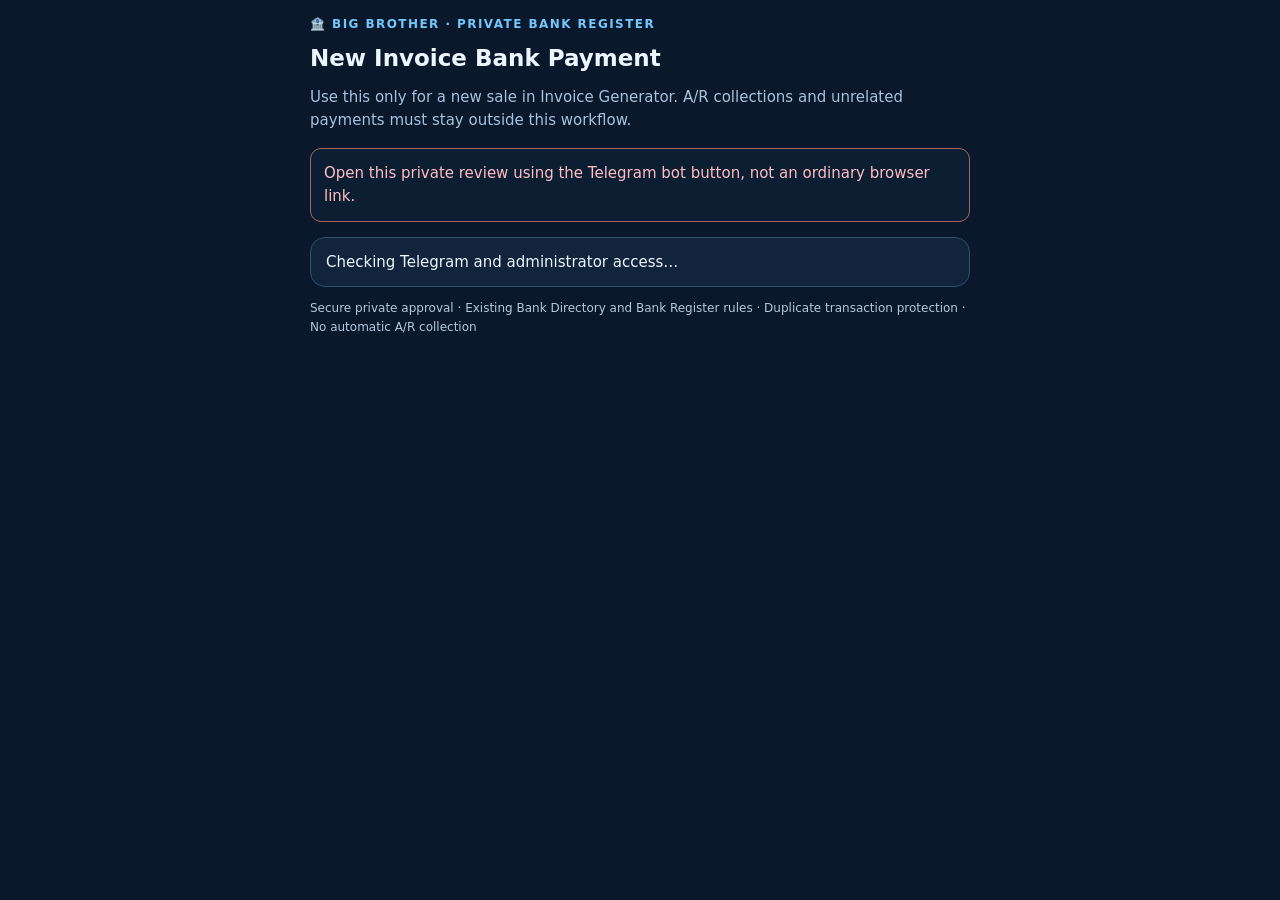
==== bank-new-invoice-review.html @ 13b56658 "Add private New Invoice bank review with missing-payer popup saving Customer Bank Directory via exis" ====
<!doctype html>
<html lang="en"><head><meta charset="utf-8"><meta name="viewport" content="width=device-width,initial-scale=1,viewport-fit=cover">
<title>BIG BROTHER — New Invoice Bank Review</title>
<script src="https://telegram.org/js/telegram-web-app.js"></script>
<style>
:root{font-family:Inter,system-ui,Arial,"Noto Sans Khmer",sans-serif;background:#09182b;color:#ecf6ff;font-size:15px}
*{box-sizing:border-box}body{margin:0}.wrap{max-width:690px;margin:0 auto;padding:17px 15px 60px}
.tag{font-size:12px;letter-spacing:.12em;font-weight:800;color:#72c7ff}
h1{font-size:23px;margin:14px 0 5px}h2{font-size:19px;margin:3px 0 13px}
p{color:#a8c1dc;line-height:1.55}section,.card{background:#11243b;border:1px solid #31516c;border-radius:15px;padding:15px;margin-top:15px}
.small{font-size:12px;color:#b3c8df}.warn{color:#ffc987}.ok{color:#7ee3bf}
label{display:block;font-weight:650;margin:13px 0 7px}
input,select{width:100%;padding:13px;background:#071b2f;border:1px solid #426482;border-radius:10px;color:white;font:inherit;min-height:48px}
input:focus,select:focus{outline:2px solid #67c0ff}
button{font:inherit;font-weight:750;color:#071929;background:#52adf5;padding:12px 16px;border:none;border-radius:11px;min-height:47px;cursor:pointer}
button.secondary{background:#304760;color:#f4f8ff}
button:disabled{opacity:.48;cursor:not-allowed}
button.wide{width:100%;margin-top:15px}
.row{display:flex;gap:10px;align-items:center;flex-wrap:wrap}
.row>*{flex:1}
.grid{display:grid;grid-template-columns:1fr 1fr;gap:0 12px}
.hide{display:none!important}
.notice{border:1px solid #416383;border-radius:11px;padding:13px;background:#0c1e32;color:#d3e7fc;line-height:1.55}
.notice.error{border-color:#ac6166;color:#ffbdc3}
.checkbox{display:flex;gap:12px;align-items:flex-start;margin:16px 0}
.checkbox input{width:21px;min-height:0;height:21px;flex-shrink:0;margin-top:2px}
.checkbox label{margin:0;font-weight:550}
select option{background:#0c2036}
dialog{border:1px solid #446985;border-radius:17px;padding:0;background:#122a45;color:#f0f7ff;width:min(95vw,550px);max-height:88vh;overflow:auto}
dialog::backdrop{background:rgba(0,9,22,.82)}
dialog .inside{padding:19px}
.code{font-family:ui-monospace,monospace;overflow-wrap:anywhere}
hr{border:0;border-top:1px solid #344b66;margin:16px 0}
@media(max-width:500px){.grid{grid-template-columns:1fr}.wrap{padding:12px 11px 40px}}
</style></head><body><main class="wrap">
<div class="tag">🏦 BIG BROTHER · PRIVATE BANK REGISTER</div>
<h1>New Invoice Bank Payment</h1>
<p>Use this only for a new sale in Invoice Generator. A/R collections and unrelated payments must stay outside this workflow.</p>
<div id="alert" class="notice hide" role="status" aria-live="polite"></div>
<section id="loading">Checking Telegram and administrator access…</section>
<section id="login" class="hide">
 <h2>🔒 Administrator sign-in</h2>
 <p>Use your BIG BROTHER DEV administrator login. Telegram alone cannot register payments or save the Bank Directory.</p>
 <form id="loginForm">
 <label for="email">Admin email</label><input id="email" type="email" autocomplete="username" required>
 <label for="password">Password</label><input id="password" type="password" autocomplete="current-password" required>
 <button class="wide" type="submit">Sign in &amp; Review</button>
 </form>
</section>
<section id="review" class="hide">
 <h2>1. Confirm bank notice</h2>
 <div id="notice" class="notice"></div>
 <p class="small">The bank notice suggests the values. Verify all details before any registration.</p>
 <form id="registerForm">
  <label for="customerSearch">Find customer</label>
  <input id="customerSearch" type="search" placeholder="Search name or customer ID">
  <label for="customer">Customer for NEW invoice</label>
  <select id="customer" required><option value="">Select customer</option></select>
  <div id="suggestion" class="small"></div>
  <div id="payerArea" class="hide">
   <label for="payer">Saved bank payer identity</label>
   <select id="payer" required><option value="">Select saved payer</option></select>
   <div id="missingPayer" class="notice warn hide" style="margin-top:12px">No saved payer for this customer. Add the payer to the Customer Bank Directory before registering.</div>
   <button id="addPayer" class="secondary wide" type="button">+ Register Bank Payer for Customer</button>
  </div>
  <div class="grid">
   <div><label for="transaction">Transaction ID</label><input id="transaction" maxlength="160" autocomplete="off" required></div>
   <div><label for="received">Received Date</label><input id="received" type="date" required></div>
   <div><label for="amount">Actual Bank Amount</label><input id="amount" type="number" min="0.0001" step="0.0001" required></div>
   <div><label for="currency">Actual Currency</label><select id="currency" required><option>USD</option><option>KHR</option></select></div>
   <div><label for="invoiceCurrency">New Invoice Currency</label><select id="invoiceCurrency" required><option>USD</option><option>KHR</option></select></div>
   <div id="rateArea" class="hide"><label for="rate">KHR per USD Exchange Rate</label><input id="rate" type="number" min="1.000001" step="0.0001" placeholder="e.g. 4020"></div>
  </div>
  <label for="bankLabel">Receiving Bank / Channel (optional)</label>
  <input id="bankLabel" maxlength="120" placeholder="e.g. ABA">
  <div class="checkbox"><input type="checkbox" id="newInvoiceOnly" required>
   <label for="newInvoiceOnly">I confirm this payment is specifically for a <strong>NEW invoice created in BIG BROTHER Invoice Generator</strong>. It is NOT an A/R collection, an old invoice settlement, or another payment.</label>
  </div>
  <div class="notice">Final confirmation creates an <strong>AVAILABLE</strong> Bank Register entry only. It does not mark an invoice paid. Invoice Generator will consume this registration later.</div>
  <button id="register" type="submit" class="wide">✅ Confirm &amp; Register for New Invoice</button>
  <button id="ignore" type="button" class="secondary wide">Leave This Transfer Alone</button>
 </form>
</section>
<section id="complete" class="hide">
 <h2>✅ Bank registration saved</h2>
 <p id="successText"></p>
 <p class="ok">Status: AVAILABLE for Invoice Generator. No A/R payment or invoice was changed.</p>
</section>
<dialog id="bankPopup">
 <div class="inside">
  <h2>🏦 Register Bank Payer</h2>
  <p class="small">Save the customer's new payer to the same Customer Bank Directory as the manual register. This action does not register the bank transaction.</p>
  <form id="bankForm">
    <div id="bankCustomer" class="notice"></div>
    <label for="bankName">Bank Name</label><input id="bankName" maxlength="140" placeholder="Bank name" required minlength="2">
    <label for="holder">Account Holder / Payer Name</label><input id="holder" maxlength="160" required minlength="2">
    <label for="accountNumber">Account Number (optional)</label><input id="accountNumber" maxlength="120" autocomplete="off">
    <label for="aliases">Alternative Payer Names (optional, comma-separated)</label><input id="aliases" maxlength="600" placeholder="Other spellings of the payer name">
    <div class="row" style="margin-top:17px">
      <button type="button" class="secondary" id="cancelBank">Cancel</button>
      <button id="saveBank" type="submit">Save to Bank Directory</button>
    </div>
  </form>
 </div>
</dialog>
<p class="small">Secure private approval · Existing Bank Directory and Bank Register rules · Duplicate transaction protection · No automatic A/R collection</p>
</main>
<script>
(()=>{
"use strict";
const tg=window.Telegram?.WebApp,initData=tg?.initData||"";
tg?.ready?.();tg?.expand?.();
const endpoint="https://sjfhlaclgmkwwofzstok.supabase.co";
const api=endpoint+"/functions/v1/bb-bank-new-invoice-review";
const key="sb_publishable_w762jR65CWwlO30fKQsYOw_6L9grx8S";
const sessionKey="BB_BANK_NEW_INVOICE_ADMIN_SESSION";
const id=new URLSearchParams(location.search).get("draft")||"";
const el=(name)=>document.getElementById(name);
const show=(name)=>["loading","login","review","complete"].forEach(x=>el(x).classList.toggle("hide",x!==name));
let session=null,draft=null,customers=[],identities=[],suggested=[],busy=false,autoPopupCustomer="";
const safe=(x)=>String(x??"");
const clean=(x)=>safe(x).trim();
function error(message){el("alert").textContent=message;el("alert").className="notice error";el("alert").classList.remove("hide")}
function status(message){el("alert").textContent=message;el("alert").className="notice";el("alert").classList.remove("hide")}
function clear(){el("alert").classList.add("hide")}
function money(value){const n=Number(value);return Number.isFinite(n)?n.toLocaleString("en-US",{maximumFractionDigits:4}):safe(value)}
function today(){return new Date(Date.now()+7*3600000).toISOString().slice(0,10)}
function loggedSession(){try{return JSON.parse(localStorage.getItem(sessionKey)||"null")}catch{return null}}
function storeSession(value){
 session=value;if(value?.expires_in&&!value.expires_at)value.expires_at=Math.floor(Date.now()/1000)+Number(value.expires_in);
 try{localStorage.setItem(sessionKey,JSON.stringify(value))}catch(_){}
}
function signOut(){session=null;try{localStorage.removeItem(sessionKey)}catch(_){}}
async function responseJson(res){const payload=await res.json().catch(()=>({}));if(!res.ok)throw Error(payload.msg||payload.message||payload.error_description||payload.error||"Request failed ("+res.status+")");return payload}
async function refresh(){
 if(!session?.refresh_token)throw Error("Please sign in again.");
 const res=await fetch(endpoint+"/auth/v1/token?grant_type=refresh_token",{
  method:"POST",headers:{apikey:key,"content-type":"application/json"},
  body:JSON.stringify({refresh_token:session.refresh_token})
 });
 const newSession=await responseJson(res);storeSession(newSession);
}
async function ensureSession(){
 if(!session)session=loggedSession();
 if(!session?.access_token)throw Error("Administrator login required");
 if(session.expires_at&&Number(session.expires_at)<Math.floor(Date.now()/1000)+40)await refresh();
 return session.access_token;
}
async function reviewApi(action,additional={}){
 const token=await ensureSession();
 const res=await fetch(api,{method:"POST",headers:{"content-type":"application/json"},
  body:JSON.stringify({action,init_data:initData,session_jwt:token,draft_id:id,...additional})});
 return responseJson(res);
}
async function rpc(name,args={}){
 let token=await ensureSession();
 const request=(jwt)=>fetch(endpoint+"/rest/v1/rpc/"+name,{method:"POST",
 headers:{"content-type":"application/json",apikey:key,authorization:"Bearer "+jwt},
 body:JSON.stringify(args)});
 let result=await request(token);
 if(result.status===401){await refresh();token=await ensureSession();result=await request(token)}
 return responseJson(result);
}
async function signIn(email,password){
 const res=await fetch(endpoint+"/auth/v1/token?grant_type=password",{
 method:"POST",headers:{apikey:key,"content-type":"application/json"},
 body:JSON.stringify({email,password})});
 storeSession(await responseJson(res));
}
function lock(on){busy=on;for(const name of ["register","ignore","saveBank","addPayer"]){el(name).disabled=on}}
function customerOptions(){
 const term=clean(el("customerSearch").value).toLowerCase();
 const chosen=el("customer").value;
 el("customer").replaceChildren(new Option("Select customer",""));
 for(const c of customers){
  const title=safe(c.customer_name||c.customer_id)+" — "+c.customer_id;
  if(term&&!title.toLowerCase().includes(term)&&c.customer_id!==chosen)continue;
  el("customer").add(new Option(title,c.customer_id));
 }
 if(customers.some(c=>c.customer_id===chosen))el("customer").value=chosen;
}
function identityName(x){return safe(x.account_holder_name)+" · "+safe(x.bank_name)+(x.account_number?" · "+String(x.account_number).slice(-4):"")}
function normalized(x){return clean(x).toLowerCase().replace(/[.,\-_]/g," ").replace(/\s+/g," ")}
function populatePayers(){
 const customer=el("customer").value;
 el("payerArea").classList.toggle("hide",!customer);
 if(!customer)return;
 const relevant=identities.filter(x=>x.customer_id===customer&&x.active===true);
 const old=el("payer").value;
 el("payer").replaceChildren(new Option("Select payer bank identity",""));
 for(const x of relevant)el("payer").add(new Option(identityName(x),String(x.identity_id)));
 const matched=relevant.find(x=>normalized(x.account_holder_name)===normalized(draft?.sender_name)
  ||(x.alternative_names||[]).some(a=>normalized(a)===normalized(draft?.sender_name)));
 if(matched)el("payer").value=String(matched.identity_id);
 else if(relevant.some(x=>String(x.identity_id)===old))el("payer").value=old;
 else if(relevant.length===1)el("payer").value=String(relevant[0].identity_id);
 el("missingPayer").classList.toggle("hide",relevant.length!==0);
 el("suggestion").textContent=suggested.includes(customer)?"✓ Customer matches the bank payer name in our directory.":"Confirm that this is the right customer.";
 // If customer has no bank identities, launch the same new-payer popup automatically once.
 if(relevant.length===0&&autoPopupCustomer!==customer){
  autoPopupCustomer=customer;openPopup();
 }
}
function openPopup(){
 if(!el("customer").value){error("Choose the customer first.");return}
 const customer=customers.find(x=>x.customer_id===el("customer").value);
 el("bankCustomer").textContent="Customer: "+safe(customer?.customer_name)+" ("+el("customer").value+")";
 el("bankName").value="";
 el("holder").value=clean(draft?.sender_name);
 el("accountNumber").value="";
 el("aliases").value="";
 el("bankPopup").showModal();
 el("bankName").focus();
}
function displayNotice(){
 const box=el("notice");box.replaceChildren();
 const lines=[
  ["Payer from notification",draft.sender_name||"Not recognized"],
  ["Bank amount",money(draft.amount)+" "+safe(draft.currency)],
  ["Transaction ID",draft.transaction_id||"Missing — enter manually"],
  ["Channel (not verified bank name)",draft.bank_channel||"Unknown"]
 ];
 for(const [label,value] of lines){
  const span=document.createElement("div"),strong=document.createElement("strong");
  strong.textContent=label+": ";span.append(strong,document.createTextNode(value));box.append(span);
 }
 el("transaction").value=clean(draft.transaction_id).toUpperCase();
 el("amount").value=draft.amount||"";
 el("currency").value=draft.currency||"USD";
 el("invoiceCurrency").value=el("currency").value;
 el("received").value=draft.received_date||today();
 updateRate();
}
function updateRate(){
 const different=el("currency").value!==el("invoiceCurrency").value;
 el("rateArea").classList.toggle("hide",!different);
 el("rate").required=different;
 if(!different)el("rate").value="";
}
async function load(){
 if(!initData){error("Open this private review using the Telegram bot button, not an ordinary browser link.");show("loading");return}
 if(!/^[0-9a-f-]{36}$/i.test(id)){error("Missing bank review link. Tap the new-invoice button on a bank notification.");show("loading");return}
 try{
  session=loggedSession();
  if(!session){show("login");return}
  const out=await reviewApi("load");
  if(out.registered){
   el("successText").textContent="Transaction "+out.transaction_id+" has already been registered.";
   show("complete");return;
  }
  draft=out.draft;suggested=out.suggested_customer_ids||[];
  const [found,existing]=await Promise.all([rpc("bb_bank_register_customers"),rpc("bb_customer_bank_identity_list")]);
  customers=Array.isArray(found)?found:[];identities=Array.isArray(existing)?existing:[];
  displayNotice();customerOptions();
  if(suggested.length===1&&customers.some(x=>x.customer_id===suggested[0]))el("customer").value=suggested[0];
  show("review");populatePayers();clear();
 }catch(e){
  if(/session|login|sign in|Unauthorized|jwt|administrator/i.test(e.message)){
   signOut();show("login");error(e.message);
  }else{show("loading");error(e.message)}
 }
}
el("loginForm").onsubmit=async(e)=>{
 e.preventDefault();
 const button=el("loginForm").querySelector("button");button.disabled=true;
 try{await signIn(clean(el("email").value),el("password").value);el("password").value="";await load()}
 catch(err){error(err.message)}
 finally{button.disabled=false}
};
el("customerSearch").oninput=customerOptions;
el("customer").onchange=populatePayers;
el("addPayer").onclick=openPopup;
el("cancelBank").onclick=()=>el("bankPopup").close();
el("currency").onchange=updateRate;el("invoiceCurrency").onchange=updateRate;
el("bankForm").onsubmit=async(e)=>{
 e.preventDefault();if(busy)return;
 const customer=el("customer").value;
 if(!customer){error("Select the customer before saving a payer.");return}
 lock(true);
 try{
  const names=clean(el("aliases").value).split(",").map(clean).filter(Boolean).slice(0,12);
  const bank=clean(el("bankName").value),holder=clean(el("holder").value);
  if(bank.length<2||holder.length<2)throw Error("Enter bank name and account holder.");
  const payerId=await rpc("bb_customer_bank_identity_save",{
    p_customer_id:customer,p_bank_name:bank,p_holder_name:holder,
    p_account_number:clean(el("accountNumber").value)||null,p_alternative_names:names,p_identity_id:null
  });
  const updated=await rpc("bb_customer_bank_identity_list");
  identities=Array.isArray(updated)?updated:[];
  el("bankPopup").close();populatePayers();
  el("payer").value=String(payerId);
  status("✅ Payer saved to Customer Bank Directory. Review the transfer below before registering it.");
 }catch(e){error(e.message)}
 finally{lock(false)}
};
el("registerForm").onsubmit=async(e)=>{
 e.preventDefault();if(busy)return;
 if(!el("registerForm").reportValidity())return;
 const cid=el("customer").value,pid=Number(el("payer").value),tid=clean(el("transaction").value).toUpperCase();
 const actualAmount=Number(el("amount").value),actualCur=el("currency").value;
 const invCur=el("invoiceCurrency").value,rate=actualCur===invCur?1:Number(el("rate").value);
 if(!cid||!Number.isSafeInteger(pid)||pid<1)throw error("Confirm an existing payer or save a new one to Customer Bank Directory.");
 if(!tid||actualAmount<=0||!Number.isFinite(actualAmount))return error("Check the transaction ID and actual bank amount.");
 if(!Number.isFinite(rate)||rate<=0||(actualCur!==invCur&&rate<=1))return error("Enter a valid KHR per USD exchange rate.");
 const equivalent=actualCur===invCur?actualAmount:actualCur==="KHR"?actualAmount/rate:actualAmount*rate;
 const found=customers.find(x=>x.customer_id===cid);
 if(!confirm("REGISTER NEW INVOICE BANK PAYMENT?\n\nCustomer: "+safe(found?.customer_name)+"\nTransaction ID: "+tid+
   "\nAmount: "+actualAmount+" "+actualCur+"\nInvoice currency: "+invCur+
   (actualCur!==invCur?"\nExchange rate: "+rate:"")+
   "\n\nNo A/R collection or invoice payment will be created."))return;
 lock(true);clear();
 try{
  const result=await rpc("bb_bank_register_invoice_tx_v4",{
    p_customer_id:cid,p_transaction_id:tid,p_amount:actualAmount,p_currency:actualCur,
    p_invoice_currency:invCur,p_exchange_rate:rate,p_received_date:el("received").value,
    p_payer_identity_id:pid,p_bank_name:clean(el("bankLabel").value)||null
  });
  if(!result?.success)throw Error("Existing Bank Register did not confirm success");
  let saved=false;
  try{
   const done=await reviewApi("complete",{transaction_id:tid,customer_id:cid,payer_identity_id:pid});
   saved=done.registered===true;
  }catch(err){console.warn("Bank draft completion notice unavailable; protected bank registration succeeded.");}
  el("successText").textContent="Transaction "+tid+" registered successfully for "+safe(found?.customer_name)+
    ". "+(saved?"Private bot confirmation was requested.":"Registration succeeded, but the bot's review status could not update. Do NOT register the same transaction again.");
  show("complete");clear();
 }catch(err){error(err.message)}
 finally{lock(false)}
};
el("ignore").onclick=async()=>{
 if(busy||!confirm("Leave this transfer alone? It will NOT be registered for a new invoice."))return;
 lock(true);
 try{await reviewApi("discard");el("successText").textContent="Transfer left alone. No Bank Register transaction or invoice payment was created.";show("complete")}
 catch(e){error(e.message)}
 finally{lock(false)}
};
load();
})();
</script></body></html>
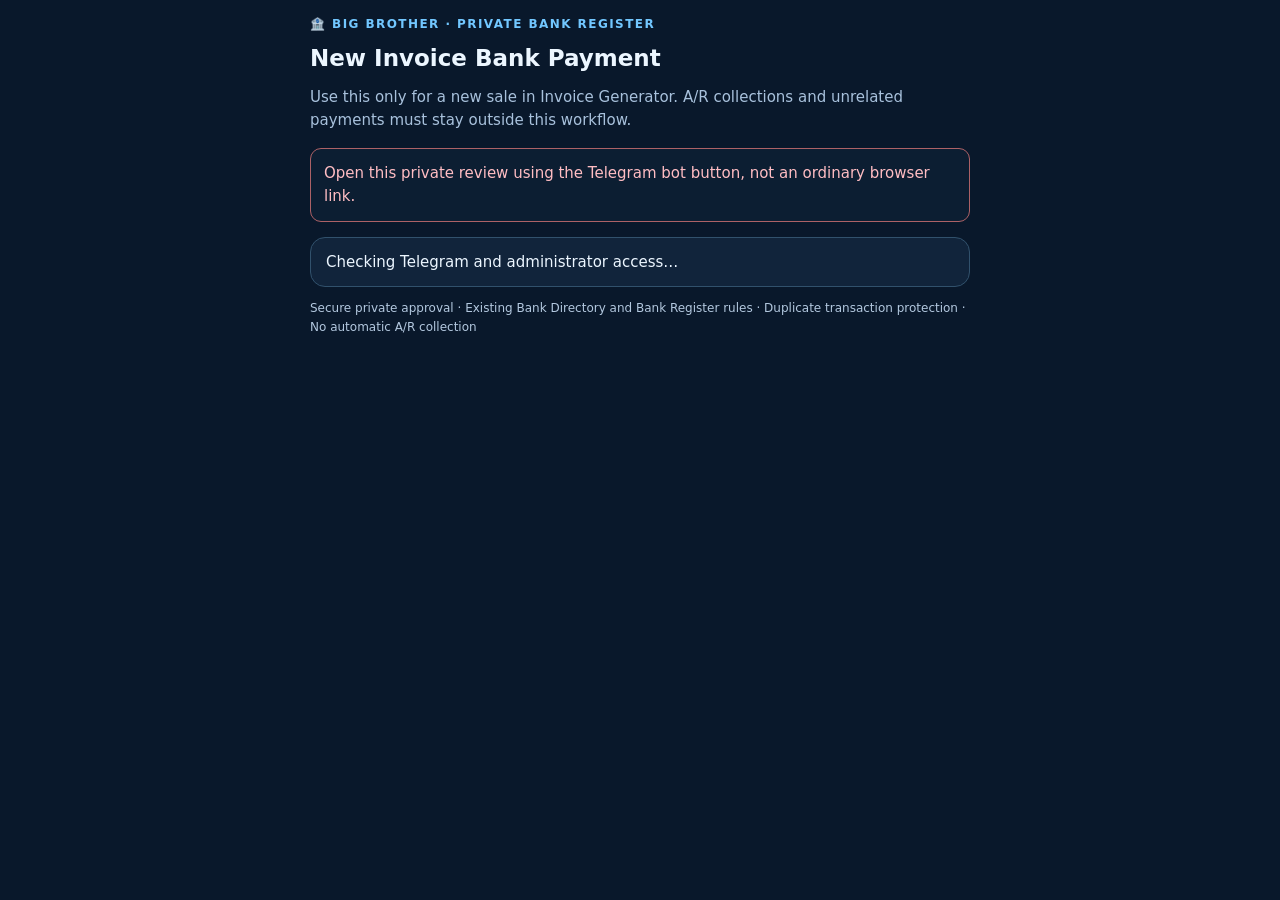
==== commit 5824a667: "Prevent duplicate bank payer identity creation in New Invoice directory popup" ====
--- a/bank-new-invoice-review.html
+++ b/bank-new-invoice-review.html
@@ -281,6 +281,14 @@
   const names=clean(el("aliases").value).split(",").map(clean).filter(Boolean).slice(0,12);
   const bank=clean(el("bankName").value),holder=clean(el("holder").value);
   if(bank.length<2||holder.length<2)throw Error("Enter bank name and account holder.");
+  const duplicate=identities.find(x=>x.active===true&&x.customer_id===customer
+    &&normalized(x.bank_name)===normalized(bank)&&normalized(x.account_holder_name)===normalized(holder));
+  if(duplicate){
+   el("bankPopup").close();populatePayers();
+   el("payer").value=String(duplicate.identity_id);
+   status("ℹ️ This bank payer is already in Customer Bank Directory. Selected the existing entry — no duplicate saved.");
+   return;
+  }
   const payerId=await rpc("bb_customer_bank_identity_save",{
     p_customer_id:customer,p_bank_name:bank,p_holder_name:holder,
     p_account_number:clean(el("accountNumber").value)||null,p_alternative_names:names,p_identity_id:null
@@ -299,7 +307,7 @@
  const cid=el("customer").value,pid=Number(el("payer").value),tid=clean(el("transaction").value).toUpperCase();
  const actualAmount=Number(el("amount").value),actualCur=el("currency").value;
  const invCur=el("invoiceCurrency").value,rate=actualCur===invCur?1:Number(el("rate").value);
- if(!cid||!Number.isSafeInteger(pid)||pid<1)throw error("Confirm an existing payer or save a new one to Customer Bank Directory.");
+ if(!cid||!Number.isSafeInteger(pid)||pid<1)return error("Confirm an existing payer or save a new one to Customer Bank Directory.");
  if(!tid||actualAmount<=0||!Number.isFinite(actualAmount))return error("Check the transaction ID and actual bank amount.");
  if(!Number.isFinite(rate)||rate<=0||(actualCur!==invCur&&rate<=1))return error("Enter a valid KHR per USD exchange rate.");
  const equivalent=actualCur===invCur?actualAmount:actualCur==="KHR"?actualAmount/rate:actualAmount*rate;
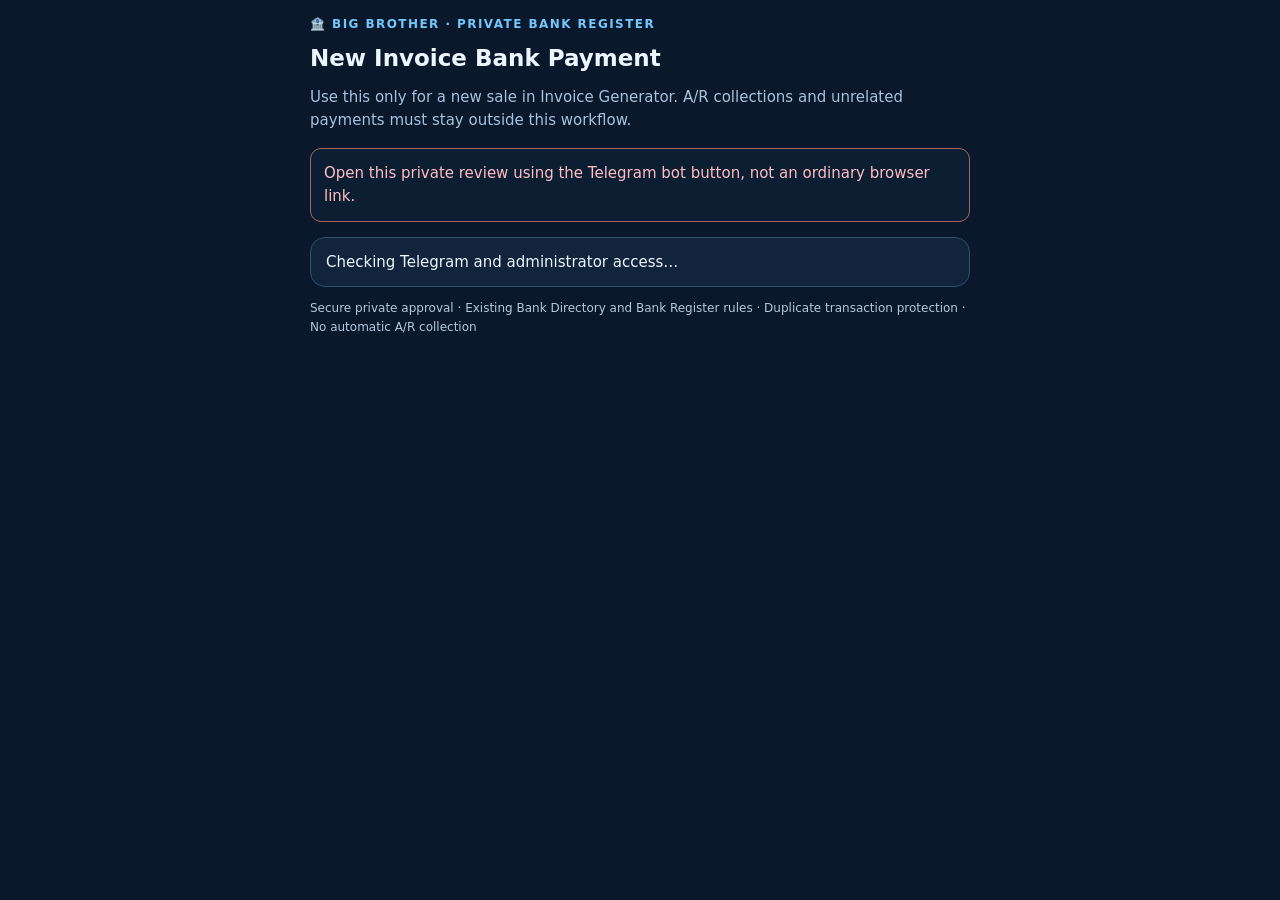
==== commit 3923939f: "Prevent KHQR merchant STAND reuse as transaction ID in bank assistant and review" ====
--- a/bank-new-invoice-review.html
+++ b/bank-new-invoice-review.html
@@ -309,6 +309,8 @@
  const invCur=el("invoiceCurrency").value,rate=actualCur===invCur?1:Number(el("rate").value);
  if(!cid||!Number.isSafeInteger(pid)||pid<1)return error("Confirm an existing payer or save a new one to Customer Bank Directory.");
  if(!tid||actualAmount<=0||!Number.isFinite(actualAmount))return error("Check the transaction ID and actual bank amount.");
+ if(clean(draft.bank_channel).toUpperCase()==="KHQR"&&/^[0-9]{9,24}$/.test(tid))
+  return error("STAND is the merchant QR stand, not the transaction. Enter the KHQR Hash.");
  if(!Number.isFinite(rate)||rate<=0||(actualCur!==invCur&&rate<=1))return error("Enter a valid KHR per USD exchange rate.");
  const equivalent=actualCur===invCur?actualAmount:actualCur==="KHR"?actualAmount/rate:actualAmount*rate;
  const found=customers.find(x=>x.customer_id===cid);
